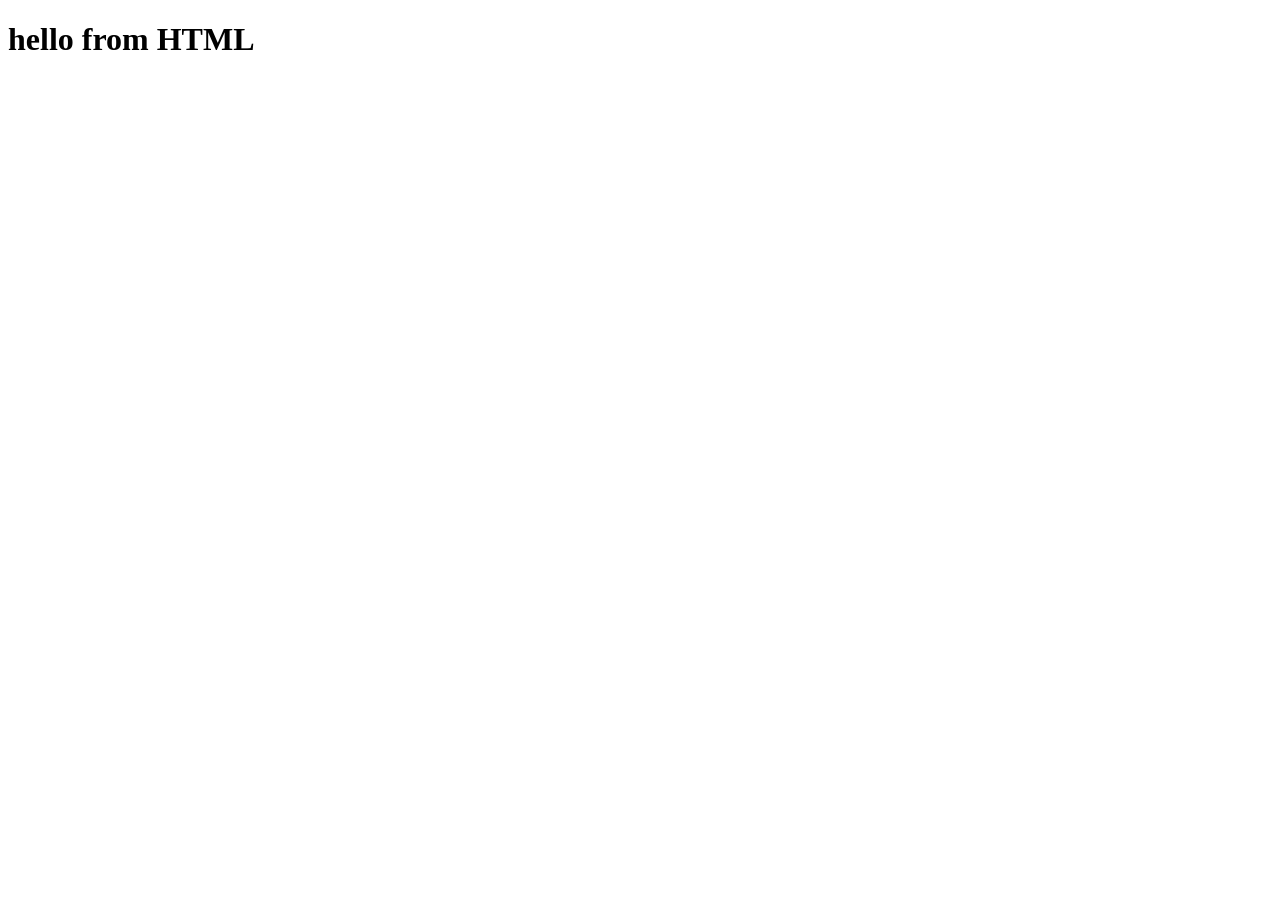
==== src/main/resources/static/index.html @ e2619140 "html file" ====
<!DOCTYPE html>
<html lang="en">
<head>
    <meta charset="UTF-8">
    <meta name="viewport" content="width=device-width, initial-scale=1.0">
    <title>Document</title>
    <link rel="stylesheet" href="/css/site.css">
</head>
<body>
    <h1>hello from HTML</h1>
</body>
</html>
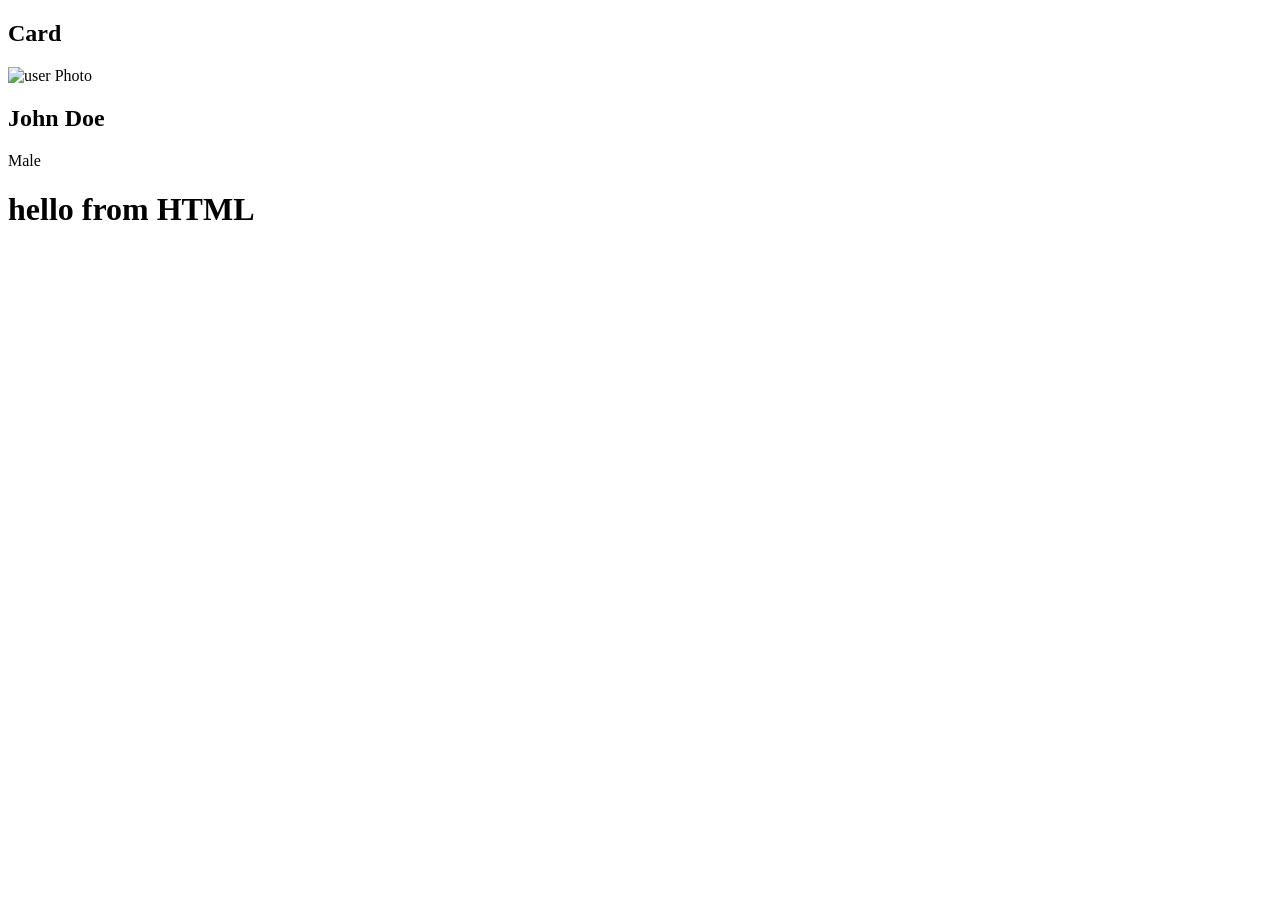
==== commit 701f4cd8: "adding a card" ====
--- a/src/main/resources/static/index.html
+++ b/src/main/resources/static/index.html
@@ -7,6 +7,13 @@
     <link rel="stylesheet" href="/css/site.css">
 </head>
 <body>
+    <h2>Card</h2>
+    <div class="card">
+        <img src="/img/avatar.png" alt="user Photo" width="120" />
+        <h2 id="userName">John Doe</h2>
+        <p id="userGender">Male</p>
+    </div>
     <h1>hello from HTML</h1>
+    <script src="/js/site.js"></script>
 </body>
 </html>
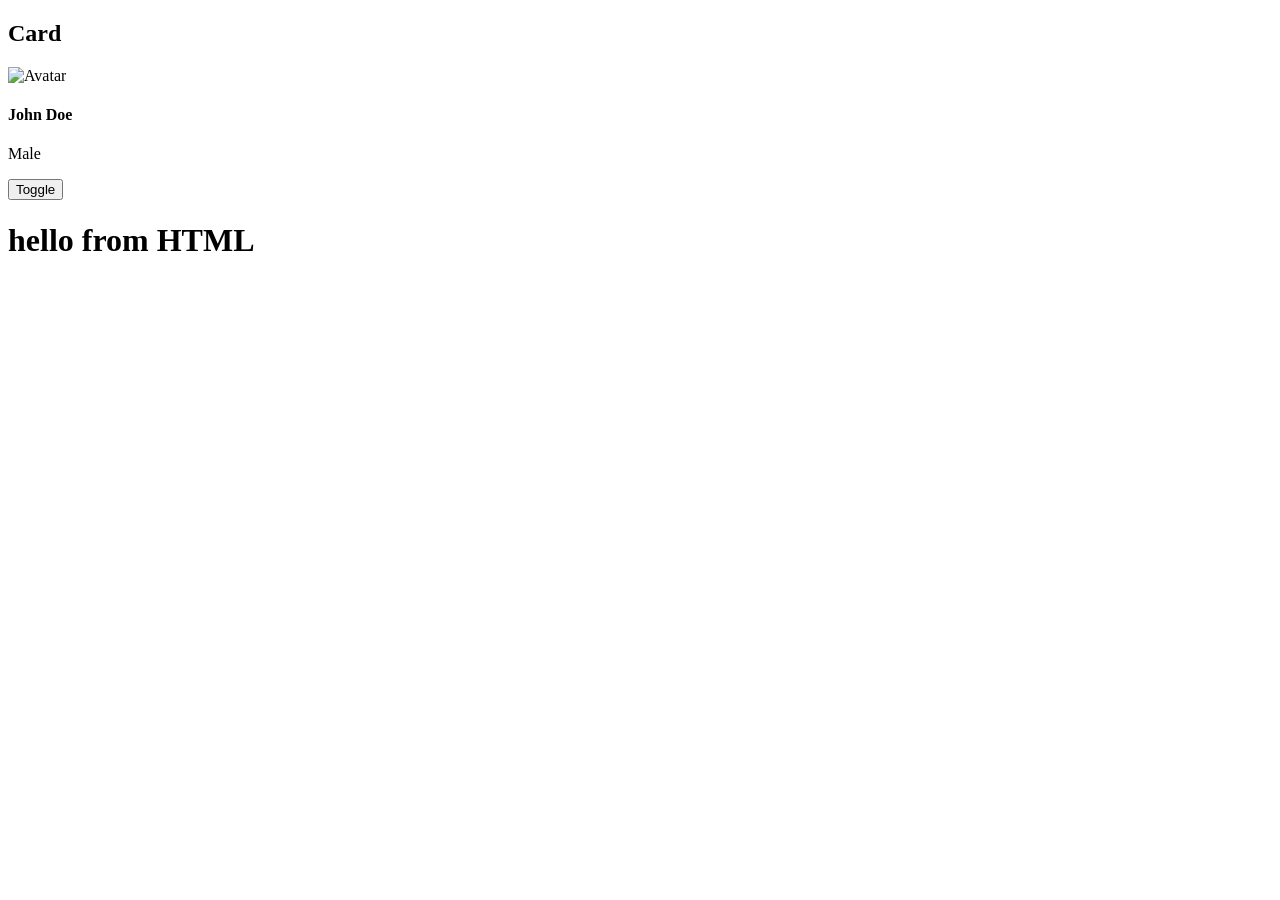
==== commit 11913532: "adding toogle card" ====
--- a/src/main/resources/static/index.html
+++ b/src/main/resources/static/index.html
@@ -9,10 +9,13 @@
 <body>
     <h2>Card</h2>
     <div class="card">
-        <img src="/img/avatar.png" alt="user Photo" width="120" />
-        <h2 id="userName">John Doe</h2>
-        <p id="userGender">Male</p>
+        <img id="userImage" src="/img/john.png" alt="Avatar" style="width : 100%">
+        <div class="container">
+            <h4 id="userName">John Doe</h4>
+            <p id="userGender">Male</p>
+        </div>
     </div>
+    <button onclick="toggleCard()">Toggle</button>
     <h1>hello from HTML</h1>
     <script src="/js/site.js"></script>
 </body>
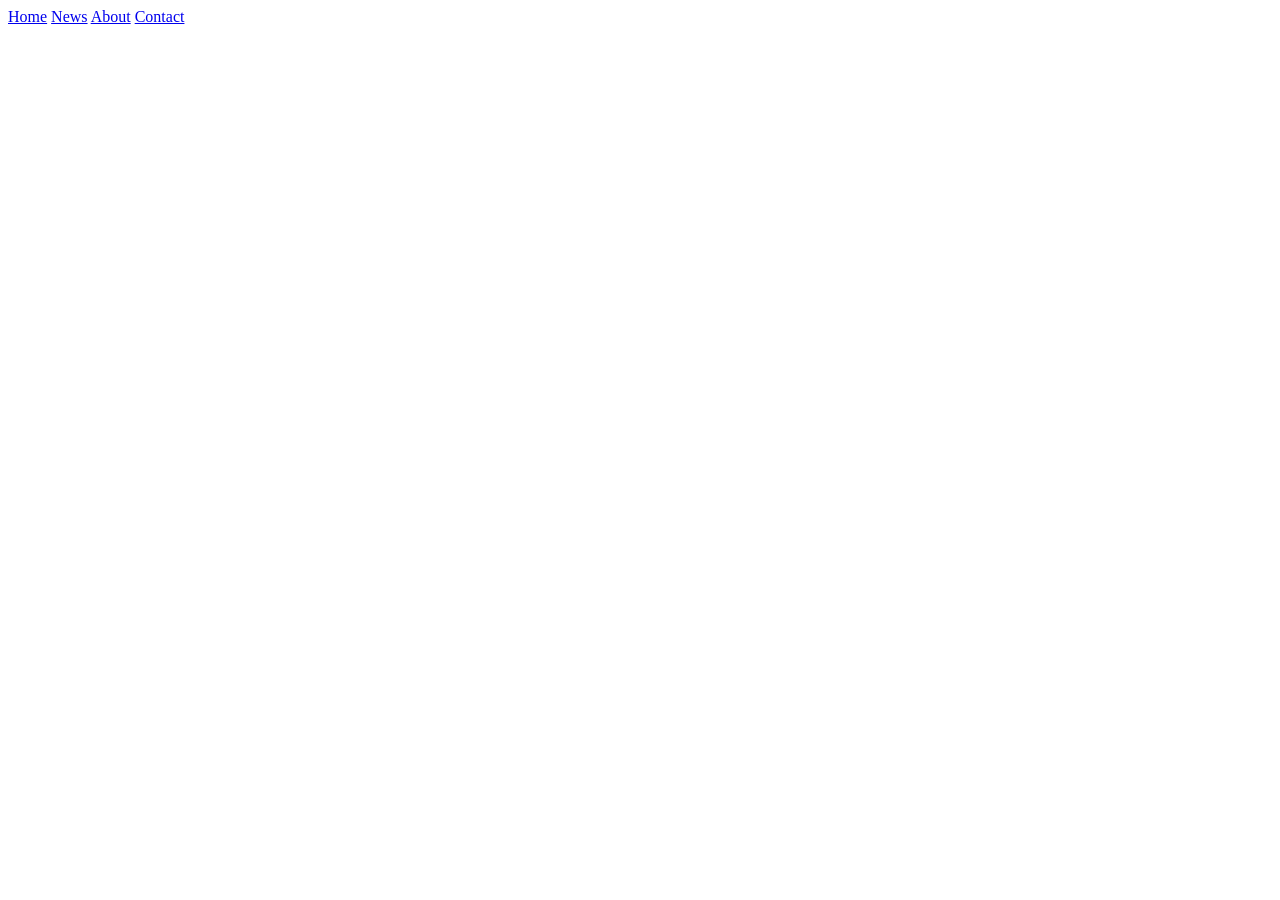
==== commit 3755e760: "adding navbar" ====
--- a/src/main/resources/static/index.html
+++ b/src/main/resources/static/index.html
@@ -7,7 +7,15 @@
     <link rel="stylesheet" href="/css/site.css">
 </head>
 <body>
-    <h2>Card</h2>
+    <div class="navbar">
+    <a href="#">Home</a>
+    <a href="#">News</a>
+    <a href="#">About</a>
+    <a href="#">Contact</a>
+    </div>
+</body>
+</html>
+   <!-- <h2>Card</h2>
     <div class="card">
         <img id="userImage" src="/img/john.png" alt="Avatar" style="width : 100%">
         <div class="container">
@@ -18,5 +26,4 @@
     <button onclick="toggleCard()">Toggle</button>
     <h1>hello from HTML</h1>
     <script src="/js/site.js"></script>
-</body>
-</html>+    >
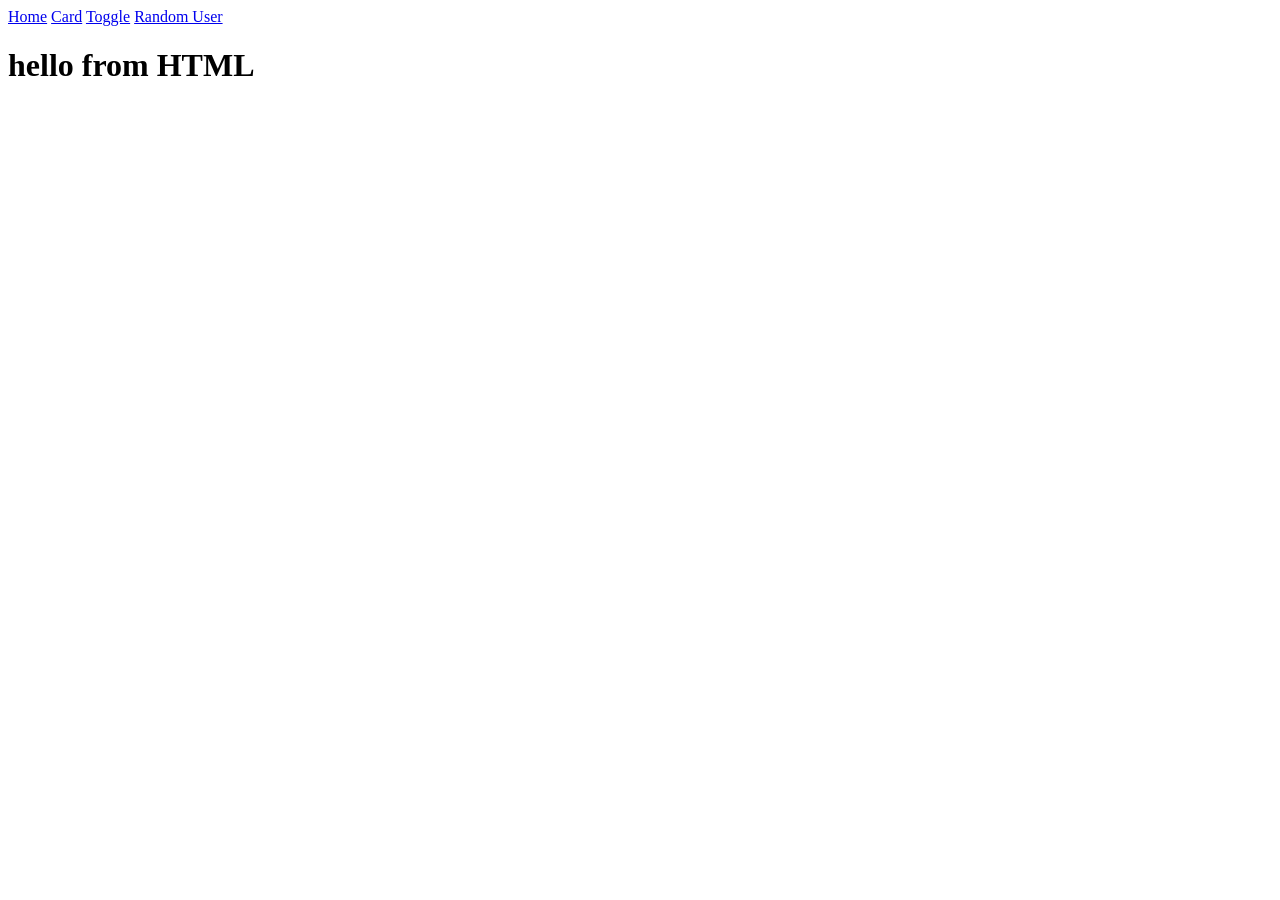
==== commit 8e7d4bb2: "adding random users" ====
--- a/src/main/resources/static/index.html
+++ b/src/main/resources/static/index.html
@@ -8,11 +8,13 @@
 </head>
 <body>
     <div class="navbar">
-    <a href="#">Home</a>
-    <a href="#">News</a>
-    <a href="#">About</a>
-    <a href="#">Contact</a>
+    <a href="/">Home</a>
+    <a href="/card.html">Card</a>
+    <a href="/toggle.html">Toggle</a>
+    <a href="/randomuser.html">Random User</a>
     </div>
+    <h1> hello from HTML</h1>
+    <script src="/js/site.js"></script>
 </body>
 </html>
    <!-- <h2>Card</h2>
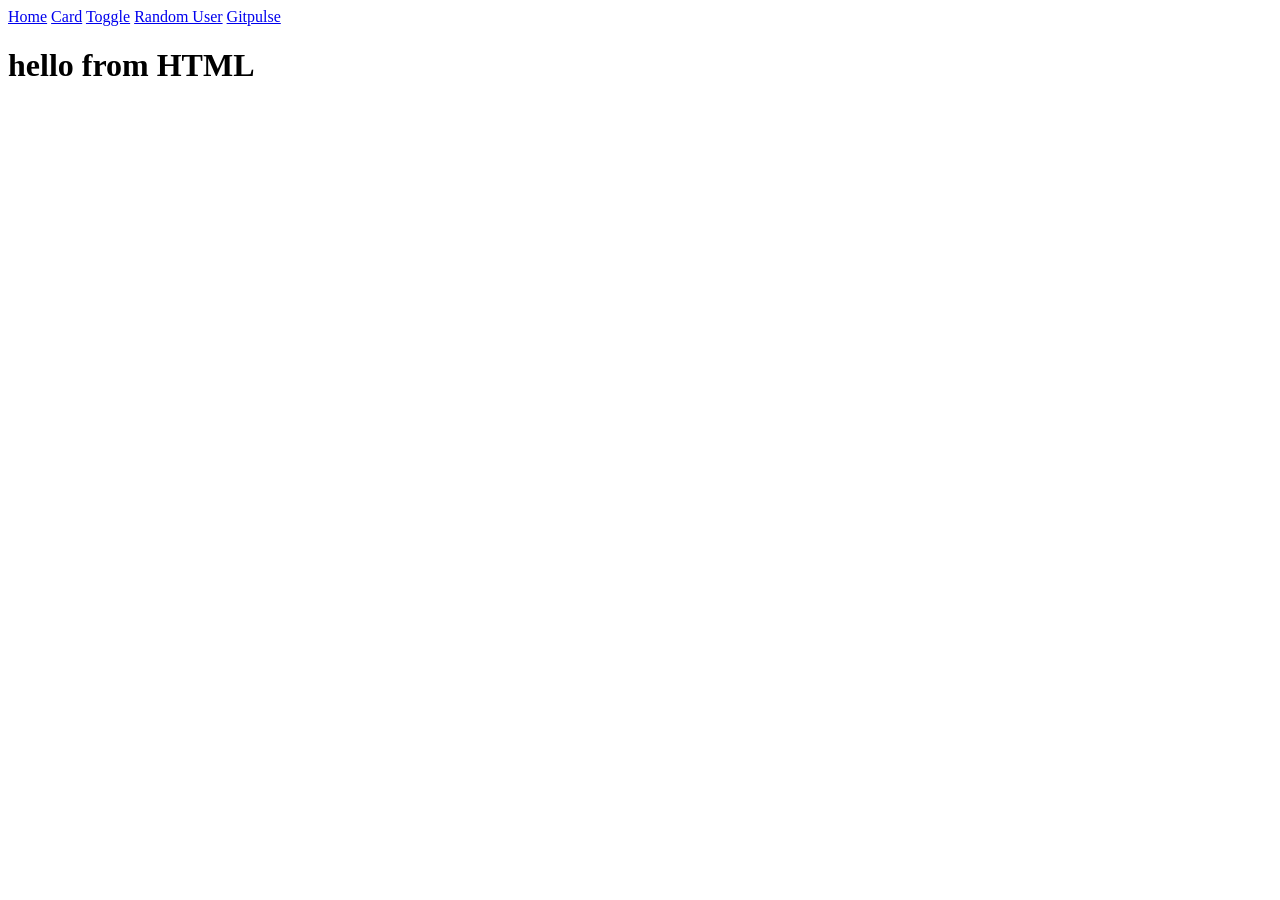
==== commit 8ec7c659: "Added gitpulse.html" ====
--- a/src/main/resources/static/index.html
+++ b/src/main/resources/static/index.html
@@ -12,6 +12,7 @@
     <a href="/card.html">Card</a>
     <a href="/toggle.html">Toggle</a>
     <a href="/randomuser.html">Random User</a>
+    <a href="/gitpulse.html">Gitpulse</a>
     </div>
     <h1> hello from HTML</h1>
     <script src="/js/site.js"></script>
